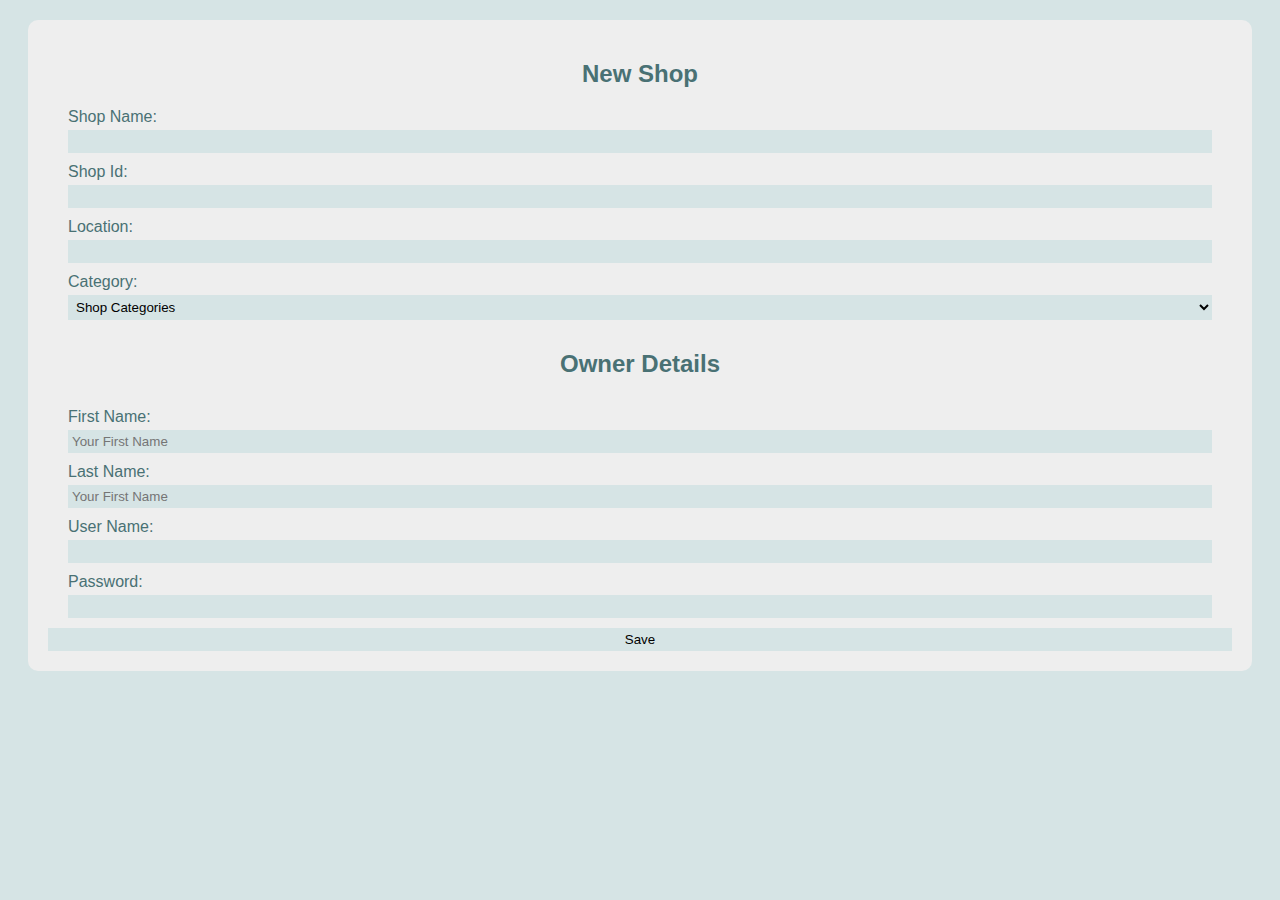
==== admin.html @ 610ae951 "Add files via upload" ====
<!DOCTYPE html>
<html>
    <head>
        <meta charset="utf-8">
        <meta name="viewport" content="width=device-width, initial-scale=1.0">
        <title>Mall51- Admin portal</title>
        <link rel="stylesheet" href="admin-style.css">
        <link rel="apple-touch-icon" sizes="180x180" href="favicon_package_v0.16/apple-touch-icon.png">
        <link rel="icon" type="image/png" sizes="32x32" href="favicon_package_v0.16/favicon-32x32.png">
        <link rel="icon" type="image/png" sizes="16x16" href="favicon_package_v0.16/favicon-16x16.png">
        <link rel="manifest" href="favicon_package_v0.16/site.webmanifest">
        <link rel="mask-icon" href="favicon_package_v0.16/safari-pinned-tab.svg" color="#5bbad5">
        <meta name="msapplication-TileColor" content="#da532c">
        <meta name="theme-color" content="#ffffff">
    </head>
    <body onload="auth()">
      <!--<header>Admin Portal</header>-->
      <section id ="Shop">
          <h2>New Shop</h2>
          <form id ="forma" name="formy" >
              <div>
                  <label for ="fname">Shop Name:</label>
                  <input type ="text" id="shname" name="shname">
                </div>

              <div>
              <label for = "nshop">Shop Id:</label>
              <input type ="number" id="nshop" name="nshop">
             </div>

            <div>
              <label for ="fname">Location:</label>
              <input type ="text" id="lo" name="lo">
            </div>

            <div>
              <label for="Category">Category: </label>
                  <select name="Category" id="Category">
                      <option value="-1" selected>Shop Categories</option> <!--i need to colour this grey-->
                      <option value="Fashion">Fashion</option>
                      <option value="Food">Food</option>
                      <option value="Grocery">Grocery</option>
                  </select>
          </div>
          
            <h2>Owner Details</h2>

              <div>
                  <label for ="fname">First Name:</label>
                  <input type="text" id="fname" name="fname" placeholder="Your First Name">

              </div>
             <div>
              <label for ="fname">Last Name:</label>
              <input type="text" id="lname" name="lname" placeholder="Your First Name">
             </div>

             <div>
              <label for = "UserName">User Name:</label>
              <input type ="text" id="UserName" name="UserName">
             </div>

             <div>
              <label for = "Passwordd">Password:</label>
              <input type ="text" id="Password" name="Password">
             </div>
             
            <input id="sub" type="submit" value="Save" name="get">
          </form>
      </section>
    </body>
    <script>
      function auth() {
        const baseURL = 'https://sore-narrow-seashore.glitch.me'
        let token = localStorage.getItem("Token");

        fetch(baseURL + "/auth/admin", {
          method: "POST",
          headers: {
            "Content-Type": "application/json",
          },
          body: JSON.stringify({token}),
        })
        .then((response) => response.json())
        .then((res)=>{
          if (res.status === null) {
            window.location.href = "login.html"
          }
        })
      } 
    </script>
    <script src ="admin.js"></script>
</html>
---- admin-style.css ----
body{
    font-family: 'Gill Sans', 'Gill Sans MT', Calibri, 'Trebuchet MS', sans-serif;
    background-color: #D6E4E5;
}
section{
    padding: 20px;
    background-color: #EEEEEE;
    border-radius: 10px;
    margin: 20px;
    color: #497174;
    
}


form{
    display: flex;
    flex-direction: column;
    gap: 10px;
   
    
}

div{
    display: flex;
    gap: 4px;
    float:left;
    flex-direction: column;
    margin-left: 20px;
    margin-right: 20px;
}

input, select {
    border: none;
    padding:4px;
    float: right;
    background-color: #D6E4E5;
    
    
}

input:hover{
    background-color: #EFF5F5;
}

h2{
    text-align: center;
}

.sub{
    background-color: #497174;
    color:  white;
    padding: 10px;
    border-radius: 2px;
    font-family: 'Gill Sans', 'Gill Sans MT', Calibri, 'Trebuchet MS', sans-serif;
    font-weight: bolder;
    margin: 8px 0;
    margin-left: 20px;
    margin-right: 20px;

}

.sub:hover{
    background-color: #81CACF;
    color: #497174;
}
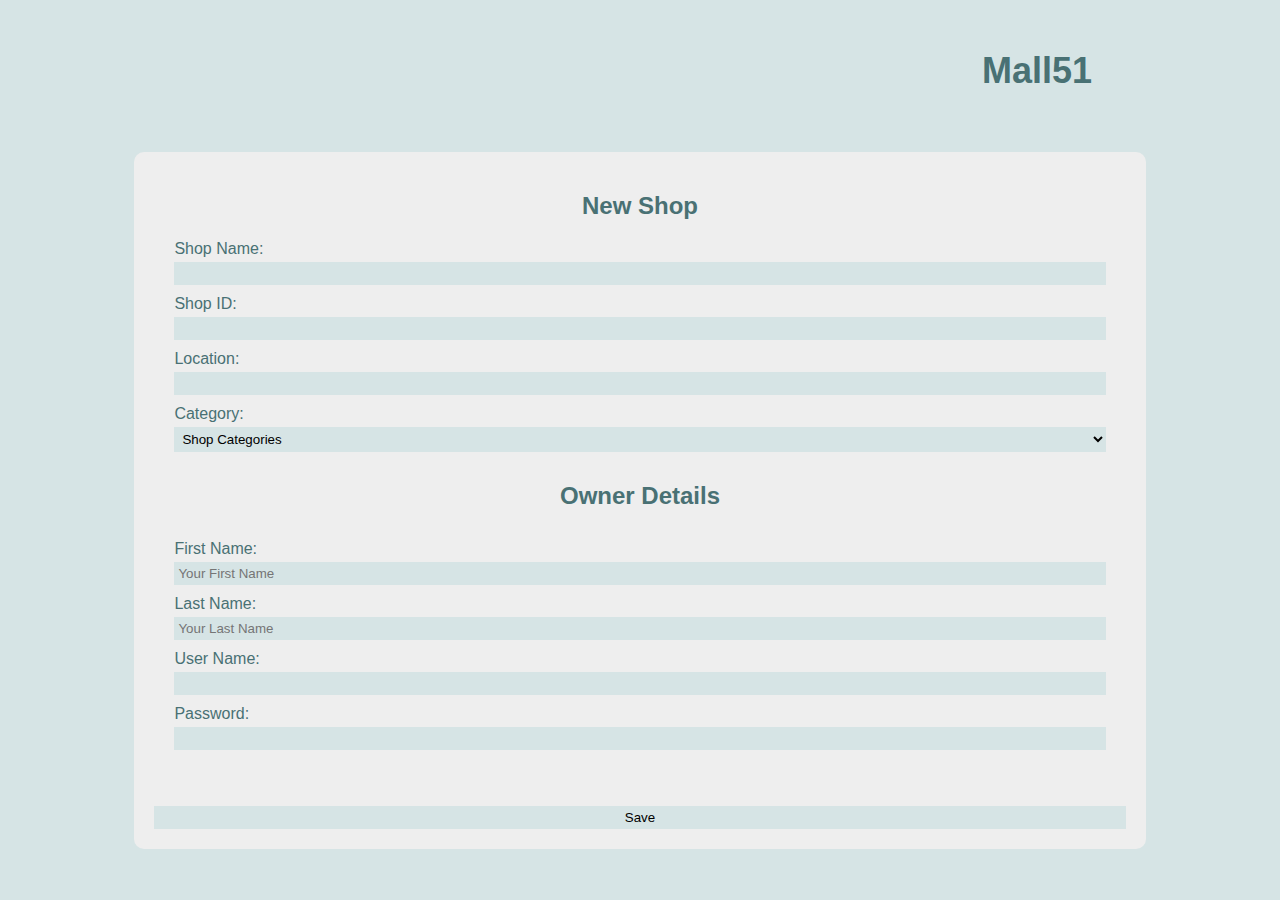
==== commit 924b2001: "Add files via upload" ====
--- a/admin.html
+++ b/admin.html
@@ -13,8 +13,13 @@
         <meta name="msapplication-TileColor" content="#da532c">
         <meta name="theme-color" content="#ffffff">
     </head>
+    <span class="logo text-center">
+      <a style="text-decoration: none;" href="home.html"><h5>Mall51</h5></a>
+    </span>
     <body onload="auth()">
       <!--<header>Admin Portal</header>-->
+      <!--Forms Starts here-->
+      <!--Shop Details part-->
       <section id ="Shop">
           <h2>New Shop</h2>
           <form id ="forma" name="formy" >
@@ -24,7 +29,7 @@
                 </div>
 
               <div>
-              <label for = "nshop">Shop Id:</label>
+              <label for = "nshop">Shop ID:</label>
               <input type ="number" id="nshop" name="nshop">
              </div>
 
@@ -42,7 +47,7 @@
                       <option value="Grocery">Grocery</option>
                   </select>
           </div>
-          
+          <!--Owner Details part-->
             <h2>Owner Details</h2>
 
               <div>
@@ -52,7 +57,7 @@
               </div>
              <div>
               <label for ="fname">Last Name:</label>
-              <input type="text" id="lname" name="lname" placeholder="Your First Name">
+              <input type="text" id="lname" name="lname" placeholder="Your Last Name">
              </div>
 
              <div>
@@ -64,12 +69,14 @@
               <label for = "Passwordd">Password:</label>
               <input type ="text" id="Password" name="Password">
              </div>
-             
+             <br><br>
             <input id="sub" type="submit" value="Save" name="get">
           </form>
       </section>
     </body>
     <script>
+      // function to perfom a request to the endpoint (by a fetch)
+      //Contains a POST request with a JSON object containing a property and its value is taken from local storage
       function auth() {
         const baseURL = 'https://sore-narrow-seashore.glitch.me'
         let token = localStorage.getItem("Token");
@@ -79,12 +86,12 @@
           headers: {
             "Content-Type": "application/json",
           },
-          body: JSON.stringify({token}),
+          body: JSON.stringify({token}), //convert the response to a string
         })
-        .then((response) => response.json())
+        .then((response) => response.json())  
         .then((res)=>{
-          if (res.status === null) {
-            window.location.href = "login.html"
+          if (res.status === null) {               //if the status property of the JSON object is null,invalid token (not an admin)
+            window.location.href = "logIn.html"    // redirected to the login page
           }
         })
       } 
--- a/admin-style.css
+++ b/admin-style.css
@@ -1,12 +1,27 @@
+/*css for admin page*/
+
+/*set prperties to all the elements*/
 body{
     font-family: 'Gill Sans', 'Gill Sans MT', Calibri, 'Trebuchet MS', sans-serif;
     background-color: #D6E4E5;
 }
+
+/*Logo styles*/
+.logo h5 {
+color: #497174;
+font-size: 36px;
+margin-top: 50px;
+text-align: right; 
+padding-right: 180px; /*Add a right padding to separate the logo from other elements*/
+}
+
 section{
     padding: 20px;
     background-color: #EEEEEE;
     border-radius: 10px;
     margin: 20px;
+    margin-left: 10%;
+    margin-right: 10%;
     color: #497174;
     
 }
@@ -16,8 +31,7 @@
     display: flex;
     flex-direction: column;
     gap: 10px;
-   
-    
+    /* margin-left: 20%; */
 }
 
 div{
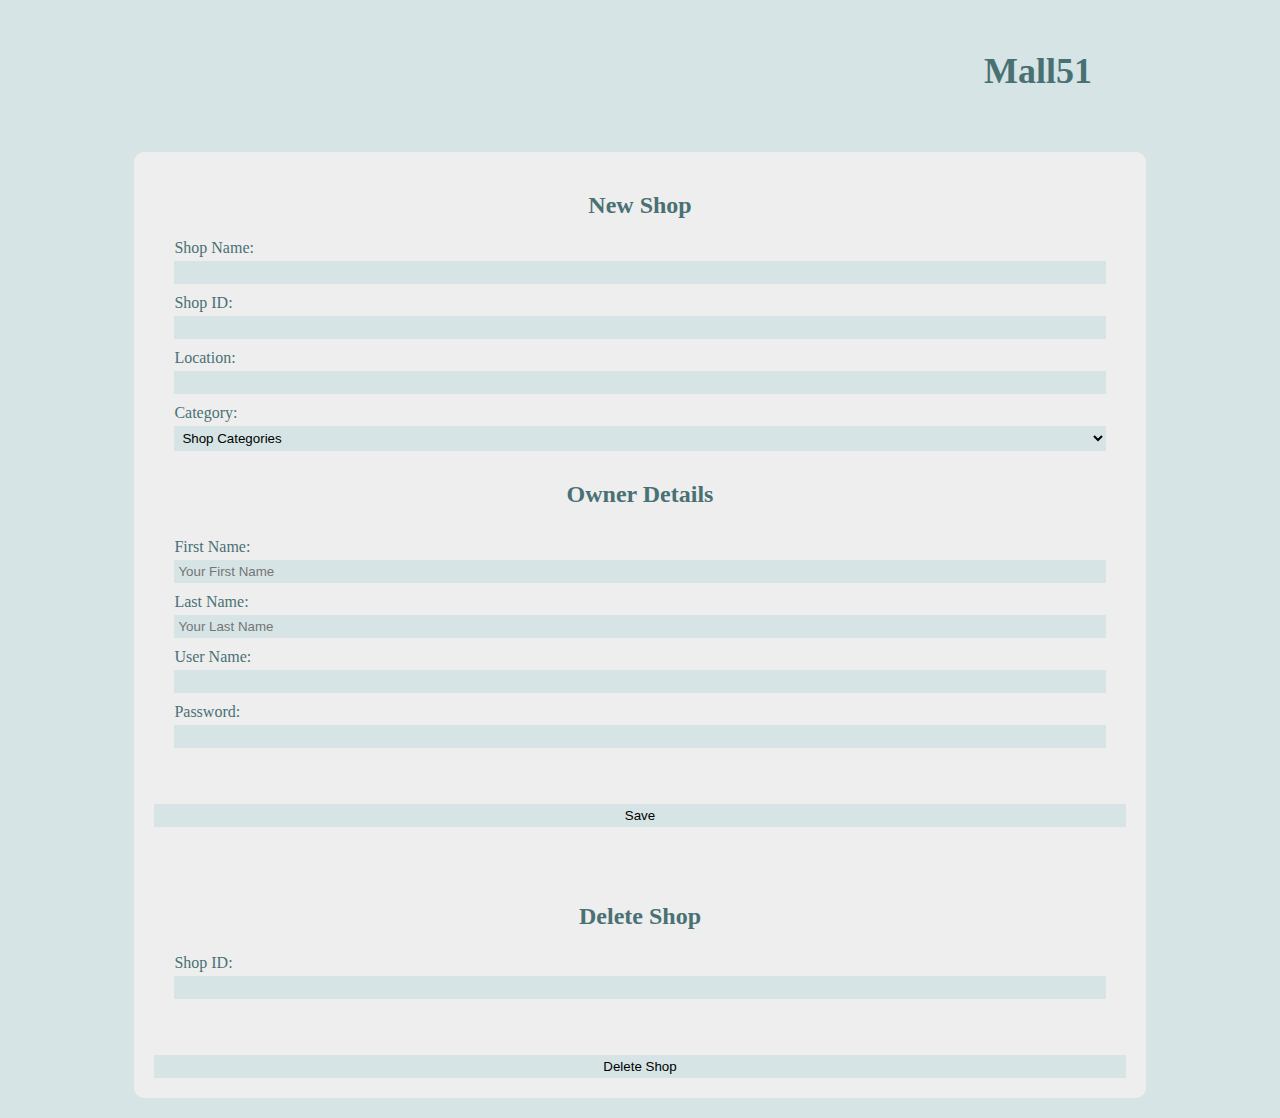
==== commit 9e03c2e2: "Add files via upload" ====
--- a/admin.html
+++ b/admin.html
@@ -70,7 +70,14 @@
               <input type ="text" id="Password" name="Password">
              </div>
              <br><br>
-            <input id="sub" type="submit" value="Save" name="get">
+            <input id="sub" type="submit" value="Save" name="get"><br><br>
+
+            <div>
+              <h2>Delete Shop</h2>
+              <label for="delShopID">Shop ID:</label>
+              <input type="text" name="dele" id="delete">
+            </div><br><br>
+            <input type="button" value="Delete Shop" id="deleteBTN">
           </form>
       </section>
     </body>
--- a/admin-style.css
+++ b/admin-style.css
@@ -2,7 +2,7 @@
 
 /*set prperties to all the elements*/
 body{
-    font-family: 'Gill Sans', 'Gill Sans MT', Calibri, 'Trebuchet MS', sans-serif;
+    font-family: 'Times New Roman', Times, serif;
     background-color: #D6E4E5;
 }
 
